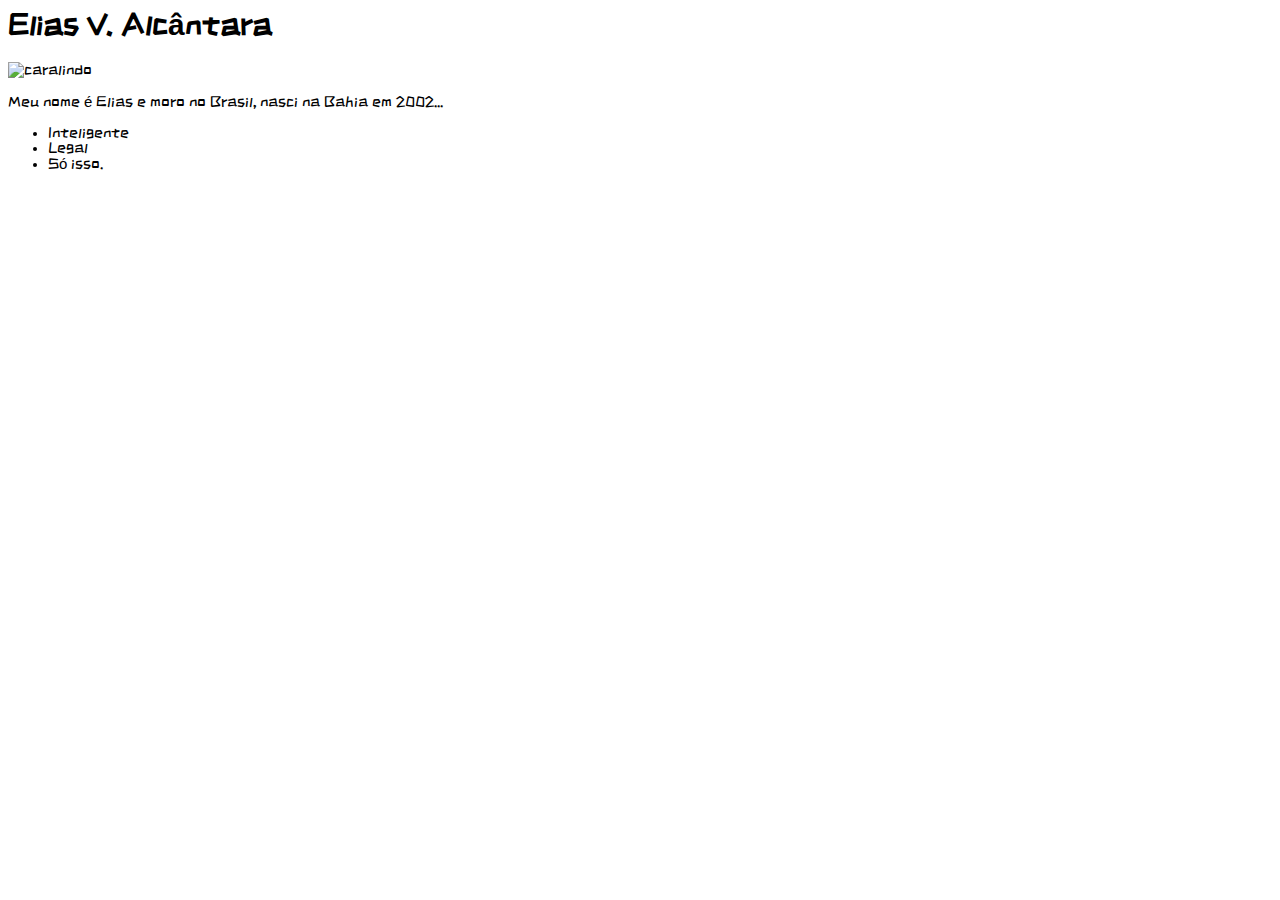
==== index.html @ 3afb5f7f "mudança na fonte" ====
<html>
<head>
    <title>::: HOME :::</title>
</head>
<link rel="preconnect" href="https://fonts.gstatic.com">
<link href="https://fonts.googleapis.com/css2?family=ZCOOL+KuaiLe&display=swap" rel="stylesheet">
    <link href="css/style.css" rel="stylesheet" type="text/css" />
<body>
    <div id="perfil">
        <div id='título' class=''>
            <h1>Elias V. Alcântara</h1>
        </div>
        <div id='imagens' class=''>
            <img id="foto1" alt="caralindo" src="img/Elias.jpg">
        </div>
        <div id='texto' class=''>
            <p>Meu nome é Elias e moro no Brasil, nasci na Bahia em 2002...</p>
        </div>
        <div id="lista" class=''>
            <ul>
                <li>Inteligente</li>
                <li>Legal</li>
                <li>Só isso.</li>
            </ul>
        </div>
    </div>
</body>
</html>
---- css/style.css ----
html{
    font-size: 15px;
    font-family: 'ZCOOL KuaiLe', sans-serif;
}
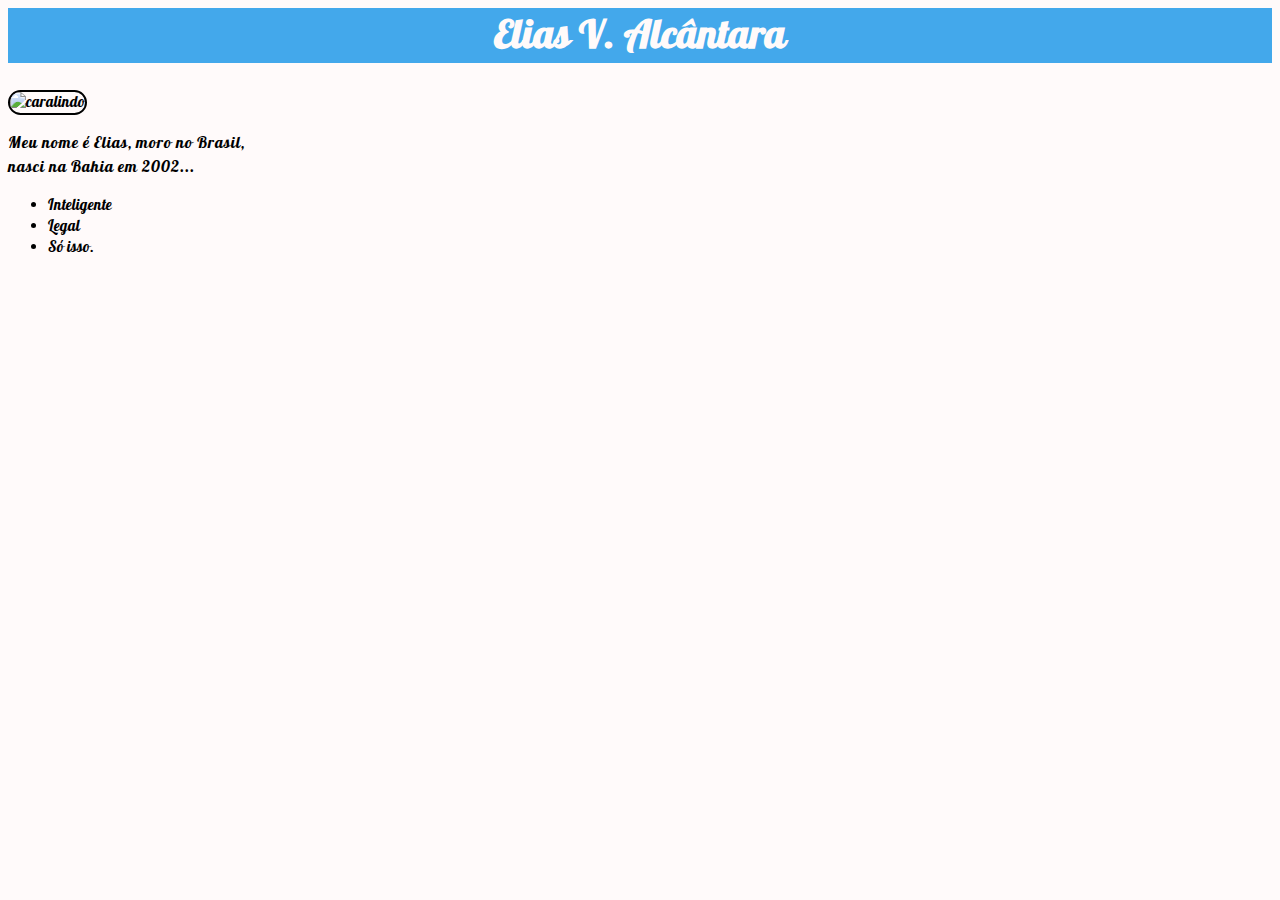
==== commit eb46bad7: "dei uma mexida no paragrafo, imagem, titulos e fontes" ====
--- a/index.html
+++ b/index.html
@@ -2,8 +2,10 @@
 <head>
     <title>::: HOME :::</title>
 </head>
-<link rel="preconnect" href="https://fonts.gstatic.com">
-<link href="https://fonts.googleapis.com/css2?family=ZCOOL+KuaiLe&display=swap" rel="stylesheet">
+    <link rel="preconnect" href="https://fonts.gstatic.com">
+    <link href="https://fonts.googleapis.com/css2?family=Pattaya&display=swap" rel="stylesheet">
+    <link rel="preconnect" href="https://fonts.gstatic.com">
+    <link href="https://fonts.googleapis.com/css2?family=Pattaya&display=swap" rel="stylesheet">
     <link href="css/style.css" rel="stylesheet" type="text/css" />
 <body>
     <div id="perfil">
@@ -13,10 +15,10 @@
         <div id='imagens' class=''>
             <img id="foto1" alt="caralindo" src="img/Elias.jpg">
         </div>
-        <div id='texto' class=''>
-            <p>Meu nome é Elias e moro no Brasil, nasci na Bahia em 2002...</p>
+        <div id='texto' class='texto'>
+            <p>    Meu nome é Elias, moro no Brasil, <br> nasci na Bahia em 2002...</p>
         </div>
-        <div id="lista" class=''>
+        <div id="lista" class='lista'>
             <ul>
                 <li>Inteligente</li>
                 <li>Legal</li>
--- a/css/style.css
+++ b/css/style.css
@@ -1,4 +1,26 @@
 html{
     font-size: 15px;
-    font-family: 'ZCOOL KuaiLe', sans-serif;
-}+    font-family: 'Pattaya', sans-serif;
+    background-color:snow;
+}
+
+h1{
+    font-size:40px;
+    font-family: 'Pattaya', sans-serif;
+    text-align: center;
+    color:snow;
+    background-color:rgb(67, 168, 235);
+}
+
+p{
+    font-size: 16px;
+    line-height: 1.5;
+    letter-spacing: 1px;
+    color:black;
+}
+
+img{
+    margin: 0px; 
+    border: 2px solid rgb(0, 0, 0);
+    border-radius: 50px;
+}
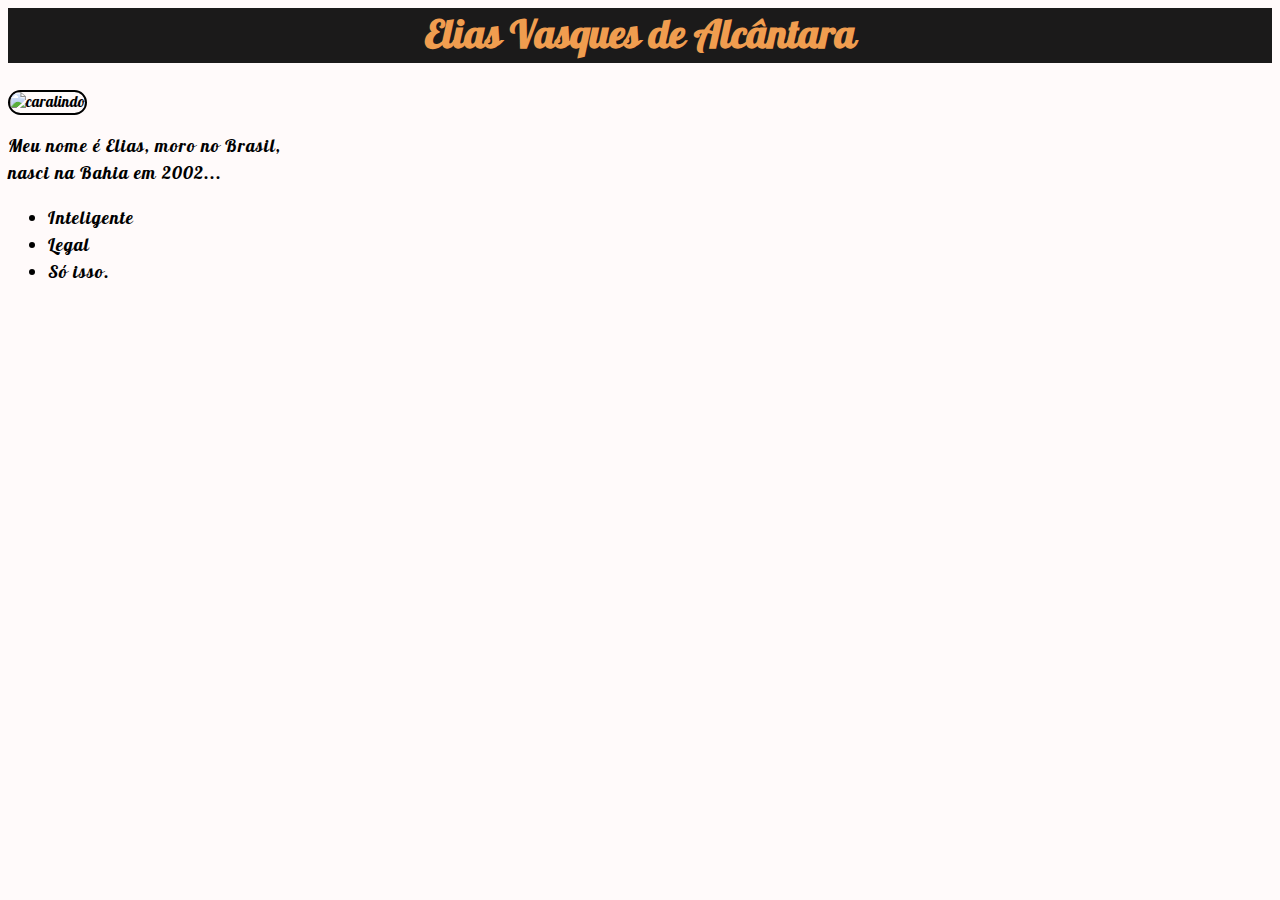
==== commit 61c5097a: "mudanças de cores" ====
--- a/index.html
+++ b/index.html
@@ -10,7 +10,7 @@
 <body>
     <div id="perfil">
         <div id='título' class=''>
-            <h1>Elias V. Alcântara</h1>
+            <h1>Elias Vasques de Alcântara</h1>
         </div>
         <div id='imagens' class=''>
             <img id="foto1" alt="caralindo" src="img/Elias.jpg">
@@ -18,7 +18,7 @@
         <div id='texto' class='texto'>
             <p>    Meu nome é Elias, moro no Brasil, <br> nasci na Bahia em 2002...</p>
         </div>
-        <div id="lista" class='lista'>
+        <div id="lista" class='texto'>
             <ul>
                 <li>Inteligente</li>
                 <li>Legal</li>
--- a/css/style.css
+++ b/css/style.css
@@ -8,12 +8,12 @@
     font-size:40px;
     font-family: 'Pattaya', sans-serif;
     text-align: center;
-    color:snow;
-    background-color:rgb(67, 168, 235);
+    color:rgb(240, 157, 79);
+    background-color:rgb(27, 26, 26);
 }
 
-p{
-    font-size: 16px;
+.texto{
+    font-size: 18px;
     line-height: 1.5;
     letter-spacing: 1px;
     color:black;
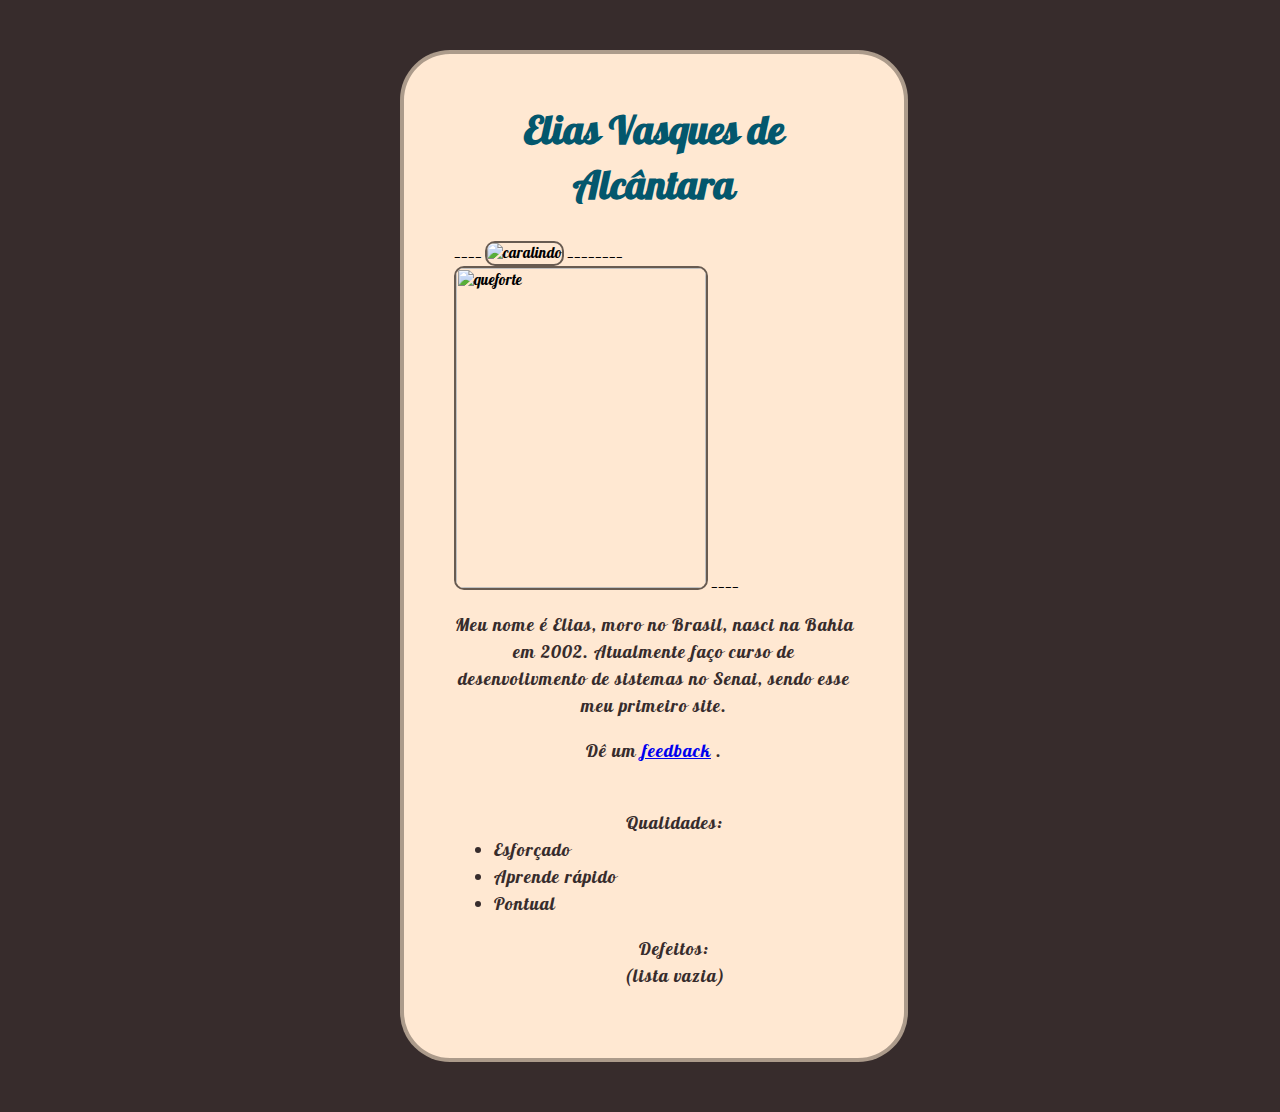
==== commit 72429248: "algumas mudanças" ====
--- a/index.html
+++ b/index.html
@@ -1,30 +1,61 @@
 <html>
-<head>
-    <title>::: HOME :::</title>
-</head>
-    <link rel="preconnect" href="https://fonts.gstatic.com">
-    <link href="https://fonts.googleapis.com/css2?family=Pattaya&display=swap" rel="stylesheet">
-    <link rel="preconnect" href="https://fonts.gstatic.com">
-    <link href="https://fonts.googleapis.com/css2?family=Pattaya&display=swap" rel="stylesheet">
-    <link href="css/style.css" rel="stylesheet" type="text/css" />
-<body>
-    <div id="perfil">
-        <div id='título' class=''>
-            <h1>Elias Vasques de Alcântara</h1>
+    <head>
+        <title>::: SOBRE MIM :::</title>
+    </head>
+        <link rel="preconnect" href="https://fonts.gstatic.com">
+        <link href="https://fonts.googleapis.com/css2?family=Pattaya&display=swap" rel="stylesheet">
+        <link href="css/style.css" rel="stylesheet" type="text/css" />
+    <body>
+        <div id="perfil">
+            <div id='título' class=''>
+                <h1>Elias Vasques de Alcântara</h1>
+            </div>
+            <div id='imagens' class=''>
+                ____
+                <img id="foto1" alt="caralindo" src="img/Elias.jpg">
+                ________
+                <img id="foto2" alt="queforte" src="img/eupequeno.jpg">
+                ____
+            </div>
+            <div id='texto' class='texto'>
+                <p>  
+                    Meu nome é Elias, moro no Brasil, nasci na Bahia em 2002. Atualmente faço
+                    curso de desenvolivmento de sistemas no Senai, sendo esse meu primeiro 
+                    site.
+                </p>
+                <p>
+                    Dê um 
+                    <a href="https://docs.google.com/forms/d/e/1FAIpQLSetSxpay2ProKenzsO5lmhCS4unx6CcpRBD-jKoojdVgvUDyw/viewform" target="_blank">feedback</a>
+                    .
+                    <br>
+                    <br>
+                </p>
+            <div id="lista" class='texto'>
+                <ul>
+                    Qualidades:
+                    <li>
+                    Esforçado
+                    </li>
+                    <li>
+                        Aprende rápido
+                    </li>
+                    <li>
+                        Pontual
+                    </li>
+                </ul>
+                <ul>
+                    <p>
+                        Defeitos:
+                        <br>
+                        (lista vazia) 
+                    </p>
+                </ul>
+            </div>
+            <div>
+                <p>
+
+                </p>
+            </div>
         </div>
-        <div id='imagens' class=''>
-            <img id="foto1" alt="caralindo" src="img/Elias.jpg">
-        </div>
-        <div id='texto' class='texto'>
-            <p>    Meu nome é Elias, moro no Brasil, <br> nasci na Bahia em 2002...</p>
-        </div>
-        <div id="lista" class='texto'>
-            <ul>
-                <li>Inteligente</li>
-                <li>Legal</li>
-                <li>Só isso.</li>
-            </ul>
-        </div>
-    </div>
-</body>
+    </body>
 </html>--- a/css/style.css
+++ b/css/style.css
@@ -1,26 +1,63 @@
 html{
     font-size: 15px;
     font-family: 'Pattaya', sans-serif;
-    background-color:snow;
+    background-color:372C2C;
 }
 
 h1{
     font-size:40px;
     font-family: 'Pattaya', sans-serif;
     text-align: center;
-    color:rgb(240, 157, 79);
-    background-color:rgb(27, 26, 26);
+    color:rgb(3, 87, 109);
+    /*background-color: rgba(59, 49, 43, 0.774);*/
 }
 
-.texto{
+.texto{ /*OU p, li*/
     font-size: 18px;
     line-height: 1.5;
     letter-spacing: 1px;
-    color:black;
+    color:372C2C;
+    text-align: center;
+}
+
+li{
+    text-align: left;
 }
 
 img{
     margin: 0px; 
-    border: 2px solid rgb(0, 0, 0);
+    border: 2px solid rgba(59, 49, 43, 0.774);
+    border-radius: 10px;
+}
+
+#foto2{
+    width:250px;
+    height: 320px;
+}
+
+#foto3{
+    align-items: center;
+}
+
+body{
+    width: 400px;
+    border: 4px solid rgba(59, 49, 43, 0.424);
     border-radius: 50px;
+    background-color: FFE8D2;
+    padding: 50px;
+    margin-left: 400px;
+    margin-right: 400px;
+    margin-top: 50px;
+    margin-bottom: 50px; 
 }
+
+.link{
+    text-align: center;
+    font-size: 15px;
+}
+
+#algunslinks{
+    text-align: center;
+    word-spacing: 50px;
+    font-size: 18px;
+}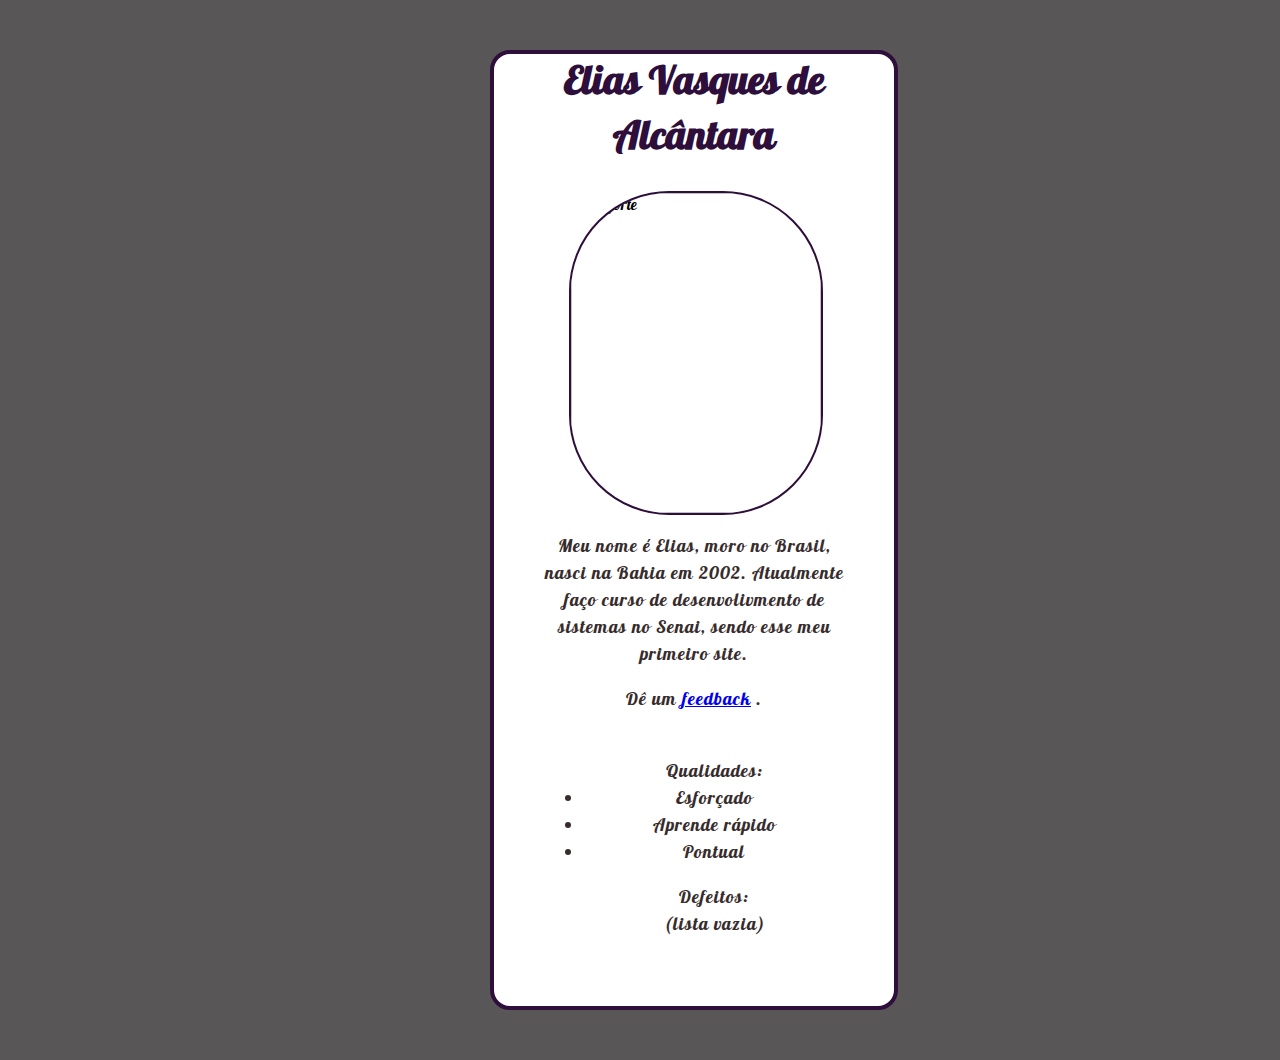
==== commit ec5e0cb5: "deixei mais bonito" ====
--- a/index.html
+++ b/index.html
@@ -10,12 +10,8 @@
             <div id='título' class=''>
                 <h1>Elias Vasques de Alcântara</h1>
             </div>
-            <div id='imagens' class=''>
-                ____
-                <img id="foto1" alt="caralindo" src="img/Elias.jpg">
-                ________
+            <div id='imagens'>
                 <img id="foto2" alt="queforte" src="img/eupequeno.jpg">
-                ____
             </div>
             <div id='texto' class='texto'>
                 <p>  
@@ -44,11 +40,9 @@
                     </li>
                 </ul>
                 <ul>
-                    <p>
-                        Defeitos:
-                        <br>
-                        (lista vazia) 
-                    </p>
+                    Defeitos:
+                    <br>
+                    (lista vazia) 
                 </ul>
             </div>
             <div>
--- a/css/style.css
+++ b/css/style.css
@@ -1,18 +1,17 @@
 html{
     font-size: 15px;
     font-family: 'Pattaya', sans-serif;
-    background-color:372C2C;
+    background-color:rgb(88, 86, 86);
 }
 
 h1{
     font-size:40px;
     font-family: 'Pattaya', sans-serif;
     text-align: center;
-    color:rgb(3, 87, 109);
-    /*background-color: rgba(59, 49, 43, 0.774);*/
+    color:rgb(46, 14, 58);
 }
 
-.texto{ /*OU p, li*/
+p, li, ul{
     font-size: 18px;
     line-height: 1.5;
     letter-spacing: 1px;
@@ -20,44 +19,48 @@
     text-align: center;
 }
 
-li{
-    text-align: left;
-}
-
 img{
     margin: 0px; 
-    border: 2px solid rgba(59, 49, 43, 0.774);
-    border-radius: 10px;
+    border: 2px solid rgb(46, 14, 58);;
+    border-radius: 100px;
+    margin-left: 75;
 }
 
 #foto2{
     width:250px;
     height: 320px;
-}
-
-#foto3{
-    align-items: center;
+    margin-left: 25;
 }
 
 body{
-    width: 400px;
-    border: 4px solid rgba(59, 49, 43, 0.424);
-    border-radius: 50px;
-    background-color: FFE8D2;
+    width: 300px;
+    border: 4px solid rgb(46, 14, 58);
+    border-radius: 20px;
+    background-color: white;
     padding: 50px;
-    margin-left: 400px;
+    padding-top: 0px;
+    margin-left: 490px;
     margin-right: 400px;
     margin-top: 50px;
     margin-bottom: 50px; 
 }
 
 .link{
+    text-align: right;
+    font-size: 20px;
+}
+
+#links{
     text-align: center;
-    font-size: 15px;
+    font-size: 25px;
+    margin-top: 100;
+    border: 1px solid rgb(46, 14, 58);
+    border-radius: 10px;
+    background:rgb(184, 178, 178);
 }
 
 #algunslinks{
     text-align: center;
     word-spacing: 50px;
     font-size: 18px;
-}+}
